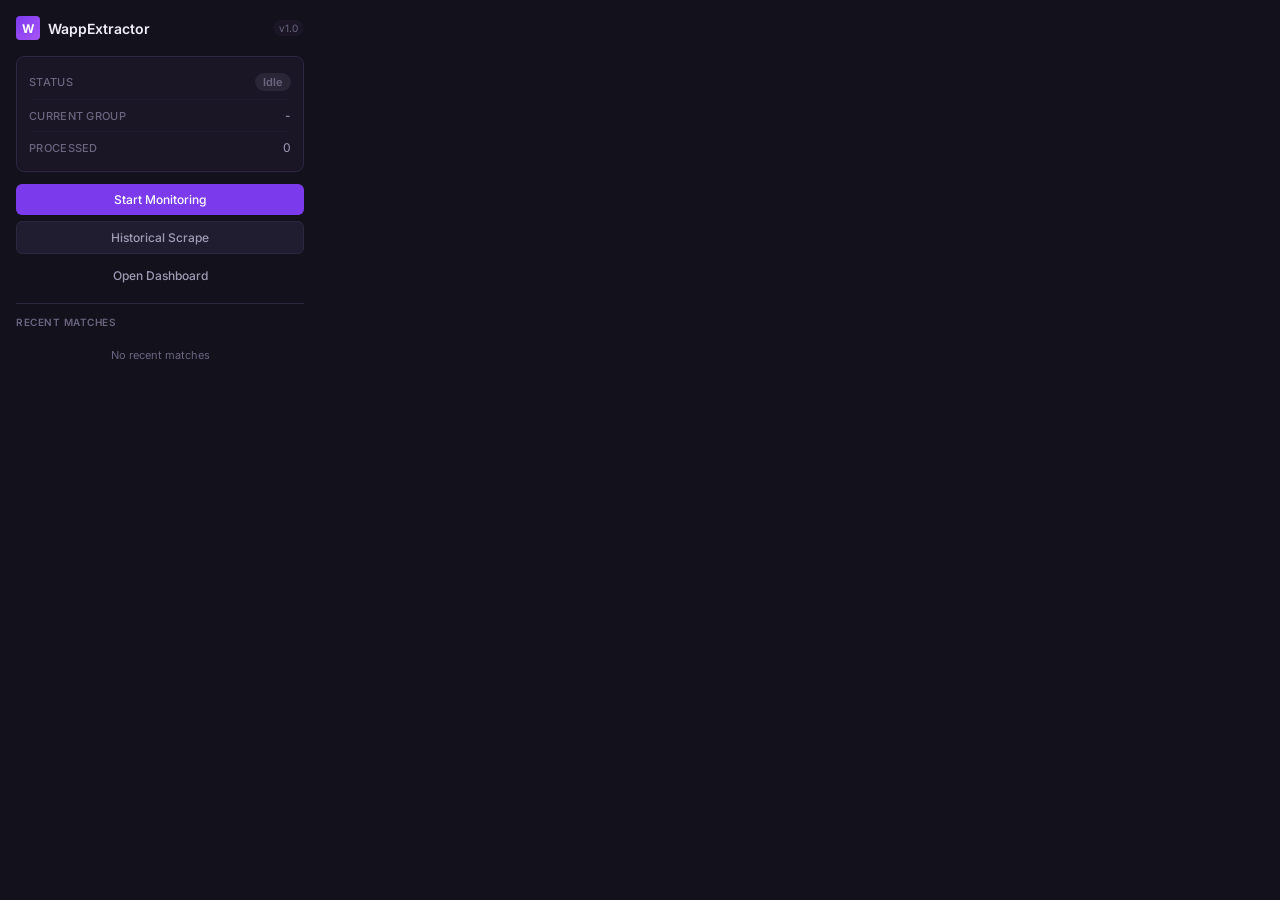
==== popup/popup.html @ 8718fc0e "feat: initial build of WappExtractor Chrome Extension (Manifest V3) Complete codebase for WhatsApp W" ====
<!DOCTYPE html>
<html lang="en">
<head>
  <meta charset="UTF-8">
  <link rel="preconnect" href="https://fonts.googleapis.com">
  <link rel="preconnect" href="https://fonts.gstatic.com" crossorigin>
  <link href="https://fonts.googleapis.com/css2?family=Inter:wght@400;500;600;700&display=swap" rel="stylesheet">
  <link rel="stylesheet" href="popup.css">
</head>
<body>
  <div class="popup">
    <div class="popup-header">
      <div class="popup-logo">
        <span class="logo-square">W</span>
        <span class="logo-name">WappExtractor</span>
      </div>
      <span class="popup-version">v1.0</span>
    </div>

    <div class="status-section">
      <div class="status-row">
        <span class="status-label">Status</span>
        <span class="status-badge" id="statusBadge">Idle</span>
      </div>
      <div class="status-row">
        <span class="status-label">Current Group</span>
        <span class="status-value" id="currentGroup">-</span>
      </div>
      <div class="status-row">
        <span class="status-label">Processed</span>
        <span class="status-value" id="processedCount">0</span>
      </div>
    </div>

    <div class="actions-section">
      <button class="popup-btn primary" id="btnToggleMonitor">Start Monitoring</button>
      <button class="popup-btn secondary" id="btnStartScrape">Historical Scrape</button>
      <button class="popup-btn ghost" id="btnOpenDashboard">Open Dashboard</button>
    </div>

    <div class="scrape-progress" id="scrapeProgress" style="display:none">
      <div class="progress-header">
        <span>Scraping...</span>
        <span id="scrapeCount">0 messages</span>
      </div>
      <div class="progress-bar">
        <div class="progress-fill" id="progressFill"></div>
      </div>
      <button class="popup-btn ghost small" id="btnStopScrape">Stop Scrape</button>
    </div>

    <div class="recent-section" id="recentSection">
      <span class="section-title">Recent Matches</span>
      <div class="recent-list" id="recentList">
        <div class="recent-empty">No recent matches</div>
      </div>
    </div>
  </div>

  <script src="popup.js"></script>
</body>
</html>
---- popup/popup.css ----
/* Popup styling - compact, matching dashboard purple/dark theme */

* { margin: 0; padding: 0; box-sizing: border-box; }

body {
  width: 320px;
  font-family: 'Inter', -apple-system, sans-serif;
  font-size: 13px;
  background: #13111c;
  color: #f0edf6;
  -webkit-font-smoothing: antialiased;
}

.popup { padding: 16px; }

/* Header */
.popup-header {
  display: flex;
  align-items: center;
  justify-content: space-between;
  margin-bottom: 16px;
}

.popup-logo {
  display: flex;
  align-items: center;
  gap: 8px;
}

.logo-square {
  width: 24px;
  height: 24px;
  border-radius: 4px;
  background: linear-gradient(135deg, #7c3aed, #a855f7);
  display: flex;
  align-items: center;
  justify-content: center;
  font-weight: 700;
  font-size: 12px;
  color: white;
}

.logo-name {
  font-weight: 600;
  font-size: 14px;
}

.popup-version {
  font-size: 10px;
  color: #6b6580;
  background: #1a1625;
  padding: 2px 6px;
  border-radius: 8px;
}

/* Status */
.status-section {
  background: #1a1625;
  border: 1px solid #2d2640;
  border-radius: 8px;
  padding: 12px;
  margin-bottom: 12px;
}

.status-row {
  display: flex;
  justify-content: space-between;
  align-items: center;
  padding: 4px 0;
}

.status-row + .status-row {
  border-top: 1px solid #2d264033;
  margin-top: 4px;
  padding-top: 8px;
}

.status-label {
  font-size: 11px;
  color: #6b6580;
  font-weight: 500;
  text-transform: uppercase;
  letter-spacing: 0.3px;
}

.status-value {
  font-size: 12px;
  color: #a09bb5;
  max-width: 160px;
  overflow: hidden;
  text-overflow: ellipsis;
  white-space: nowrap;
  text-align: right;
}

.status-badge {
  font-size: 11px;
  font-weight: 600;
  padding: 2px 8px;
  border-radius: 10px;
  background: rgba(107, 101, 128, 0.2);
  color: #6b6580;
}

.status-badge.monitoring {
  background: rgba(16, 185, 129, 0.2);
  color: #6ee7b7;
}

.status-badge.scraping {
  background: rgba(245, 158, 11, 0.2);
  color: #fcd34d;
}

.status-badge.error {
  background: rgba(239, 68, 68, 0.2);
  color: #fca5a5;
}

/* Actions */
.actions-section {
  display: flex;
  flex-direction: column;
  gap: 6px;
  margin-bottom: 12px;
}

.popup-btn {
  padding: 8px 12px;
  border: none;
  border-radius: 6px;
  font-family: 'Inter', sans-serif;
  font-size: 12px;
  font-weight: 500;
  cursor: pointer;
  transition: all 150ms ease;
  text-align: center;
}

.popup-btn.primary {
  background: #7c3aed;
  color: white;
}
.popup-btn.primary:hover {
  background: #6d28d9;
  box-shadow: 0 0 12px rgba(124, 58, 237, 0.3);
}

.popup-btn.secondary {
  background: #211d30;
  color: #a09bb5;
  border: 1px solid #2d2640;
}
.popup-btn.secondary:hover {
  background: #2a2440;
  color: #f0edf6;
}

.popup-btn.ghost {
  background: transparent;
  color: #a09bb5;
}
.popup-btn.ghost:hover {
  background: #2a2440;
  color: #f0edf6;
}

.popup-btn.small {
  padding: 4px 8px;
  font-size: 11px;
}

/* Scrape Progress */
.scrape-progress {
  background: #1a1625;
  border: 1px solid #2d2640;
  border-radius: 8px;
  padding: 12px;
  margin-bottom: 12px;
}

.progress-header {
  display: flex;
  justify-content: space-between;
  font-size: 11px;
  color: #a09bb5;
  margin-bottom: 8px;
}

.progress-bar {
  height: 4px;
  background: #2d2640;
  border-radius: 2px;
  overflow: hidden;
  margin-bottom: 8px;
}

.progress-fill {
  height: 100%;
  background: linear-gradient(90deg, #7c3aed, #a855f7);
  border-radius: 2px;
  width: 0%;
  transition: width 300ms ease;
  animation: shimmer 2s infinite;
}

@keyframes shimmer {
  0% { opacity: 0.8; }
  50% { opacity: 1; }
  100% { opacity: 0.8; }
}

/* Recent Matches */
.recent-section {
  border-top: 1px solid #2d2640;
  padding-top: 12px;
}

.section-title {
  font-size: 10px;
  font-weight: 600;
  color: #6b6580;
  text-transform: uppercase;
  letter-spacing: 0.5px;
  display: block;
  margin-bottom: 8px;
}

.recent-list {
  display: flex;
  flex-direction: column;
  gap: 6px;
}

.recent-item {
  background: #1a1625;
  border: 1px solid #2d2640;
  border-radius: 6px;
  padding: 8px 10px;
  display: flex;
  flex-direction: column;
  gap: 2px;
}

.recent-item-header {
  display: flex;
  justify-content: space-between;
  align-items: center;
}

.recent-sender {
  font-size: 11px;
  font-weight: 500;
  color: #c084fc;
}

.recent-category {
  font-size: 9px;
  font-weight: 600;
  padding: 1px 6px;
  border-radius: 8px;
  background: rgba(124, 58, 237, 0.2);
  color: #c084fc;
}

.recent-text {
  font-size: 11px;
  color: #a09bb5;
  overflow: hidden;
  text-overflow: ellipsis;
  white-space: nowrap;
}

.recent-empty {
  font-size: 11px;
  color: #6b6580;
  text-align: center;
  padding: 12px;
}
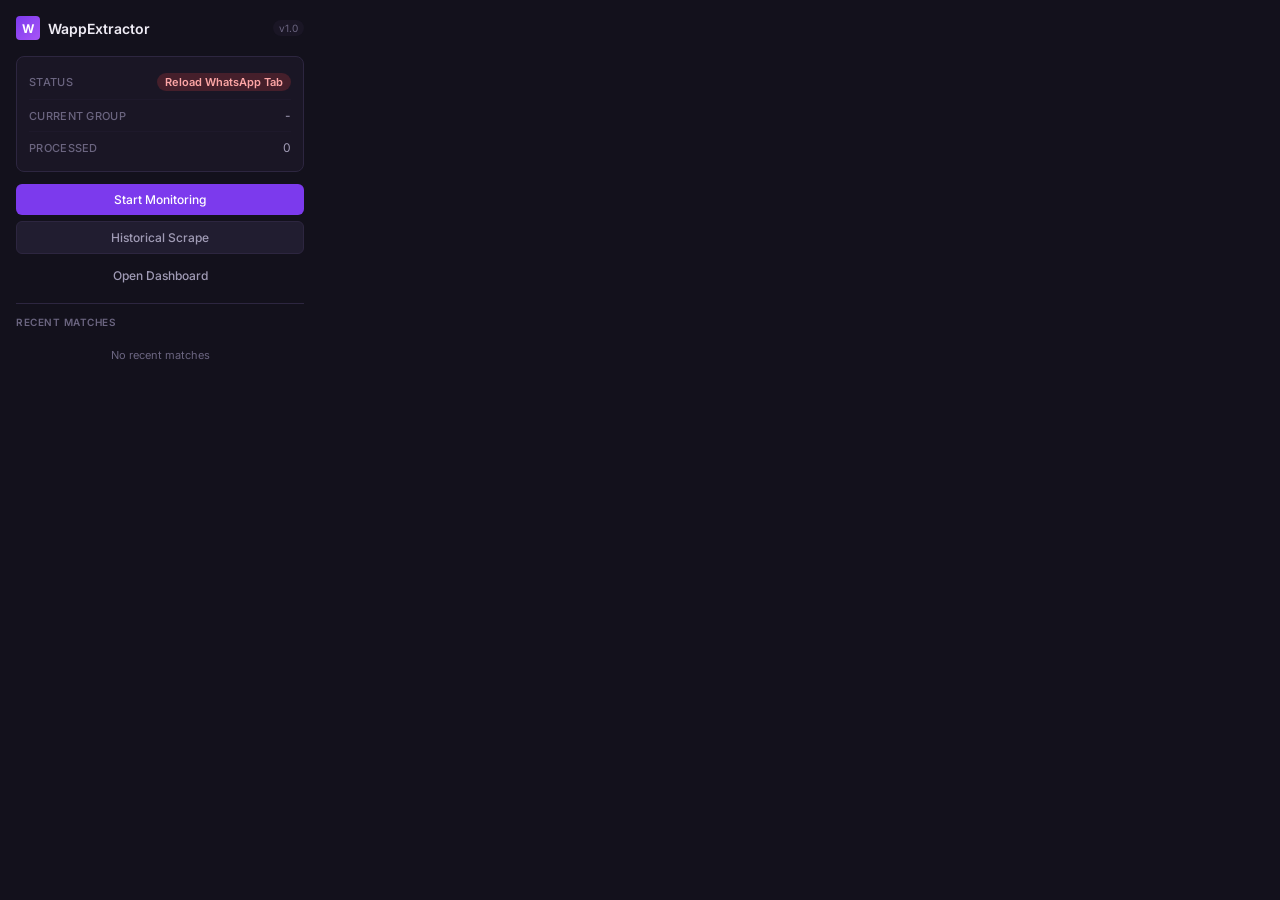
==== commit e507816a: "Fix scraper UI and improve scroll reliability" ====
--- a/popup/popup.html
+++ b/popup/popup.html
@@ -38,13 +38,13 @@
       <button class="popup-btn ghost" id="btnOpenDashboard">Open Dashboard</button>
     </div>
 
-    <div class="scrape-progress" id="scrapeProgress" style="display:none">
-      <div class="progress-header">
-        <span>Scraping...</span>
-        <span id="scrapeCount">0 messages</span>
+    <div id="scrapeProgress" class="scrape-progress" style="display:none">
+      <div class="progress-info">
+        <span id="scrapeStatus">Scraping history...</span>
+        <span id="scrapeCount">0 Found | 0 Saved</span>
       </div>
-      <div class="progress-bar">
-        <div class="progress-fill" id="progressFill"></div>
+      <div class="progress-track">
+        <div id="progressFill" class="progress-fill" style="width:0%"></div>
       </div>
       <button class="popup-btn ghost small" id="btnStopScrape">Stop Scrape</button>
     </div>
--- a/popup/popup.css
+++ b/popup/popup.css
@@ -137,6 +137,10 @@
   text-align: center;
 }
 
+.popup-btn:active {
+  transform: scale(0.96);
+}
+
 .popup-btn.primary {
   background: #7c3aed;
   color: white;
